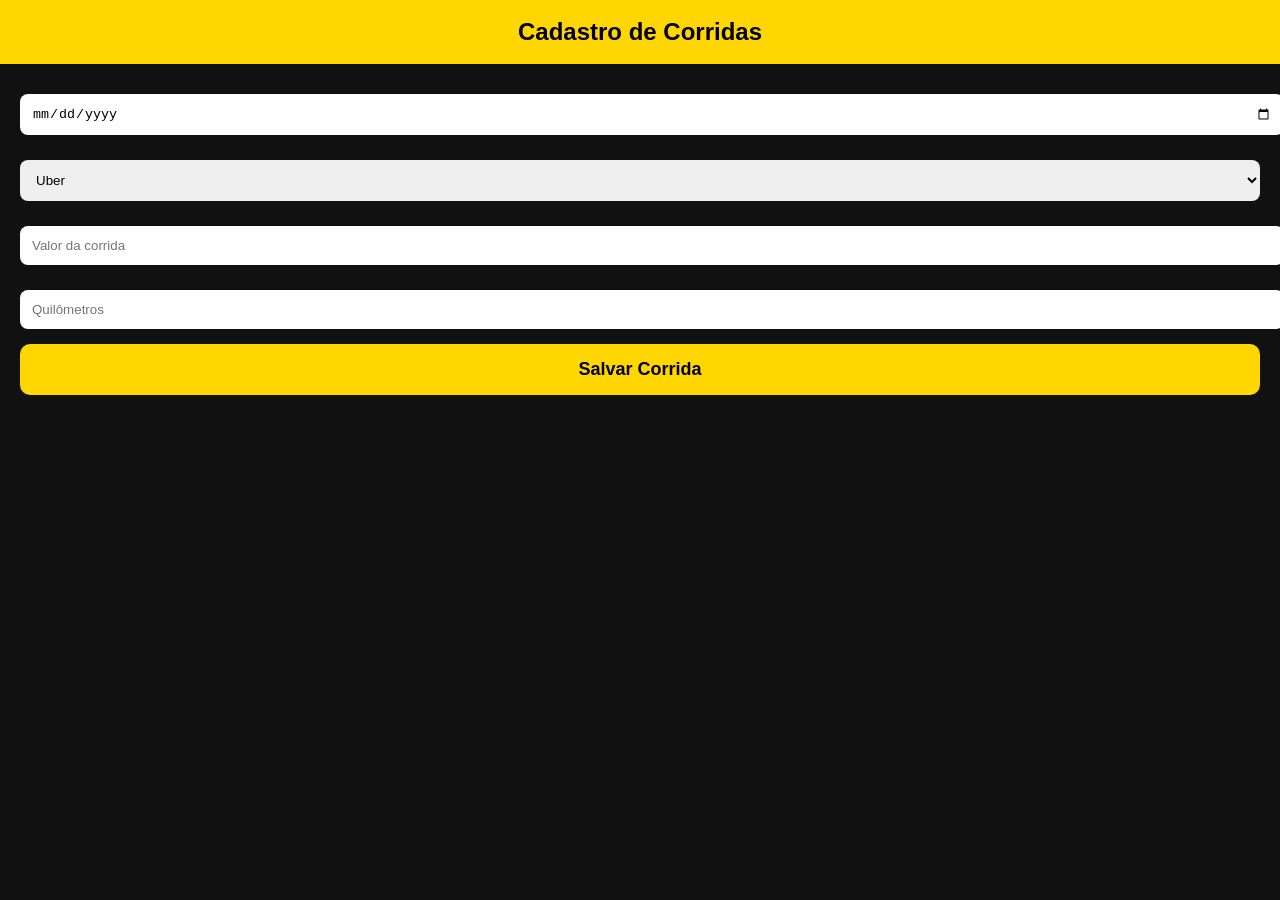
==== corridas.html @ 41228793 "Criada tela Cadastro de Corridas" ====
<!DOCTYPE html>
<html lang="pt-BR">
<head>
<meta charset="UTF-8">
<meta name="viewport" content="width=device-width, initial-scale=1">
<title>Cadastro de Corridas</title>

<link rel="stylesheet" href="css/style.css">

<style>
.container{
padding:20px;
}

input,select{
width:100%;
padding:12px;
margin-top:10px;
margin-bottom:15px;
border-radius:8px;
border:none;
}

button{
width:100%;
padding:15px;
background:#FFD600;
border:none;
font-size:18px;
font-weight:bold;
border-radius:10px;
}
</style>

</head>

<body>

<header>Cadastro de Corridas</header>

<div class="container">

<input type="date">

<select>
<option>Uber</option>
<option>99</option>
<option>InDrive</option>
<option>Maxim</option>
<option>Mcar</option>
<option>Particular</option>
</select>

<input type="number" placeholder="Valor da corrida">

<input type="number" placeholder="Quilômetros">

<button>Salvar Corrida</button>

</div>

</body>
</html>
---- css/style.css ----
body{
    margin:0;
    font-family:Arial,sans-serif;
    background:#111;
    color:white;
}

header{
    background:#FFD600;
    color:#000;
    padding:18px;
    text-align:center;
    font-size:24px;
    font-weight:bold;
}

.card{
    background:#1f1f1f;
    margin:15px;
    padding:20px;
    border-radius:15px;
}

.botao{
    background:#FFD600;
    color:#000;
    padding:15px;
    border-radius:12px;
    text-decoration:none;
    display:block;
    text-align:center;
    font-weight:bold;
}
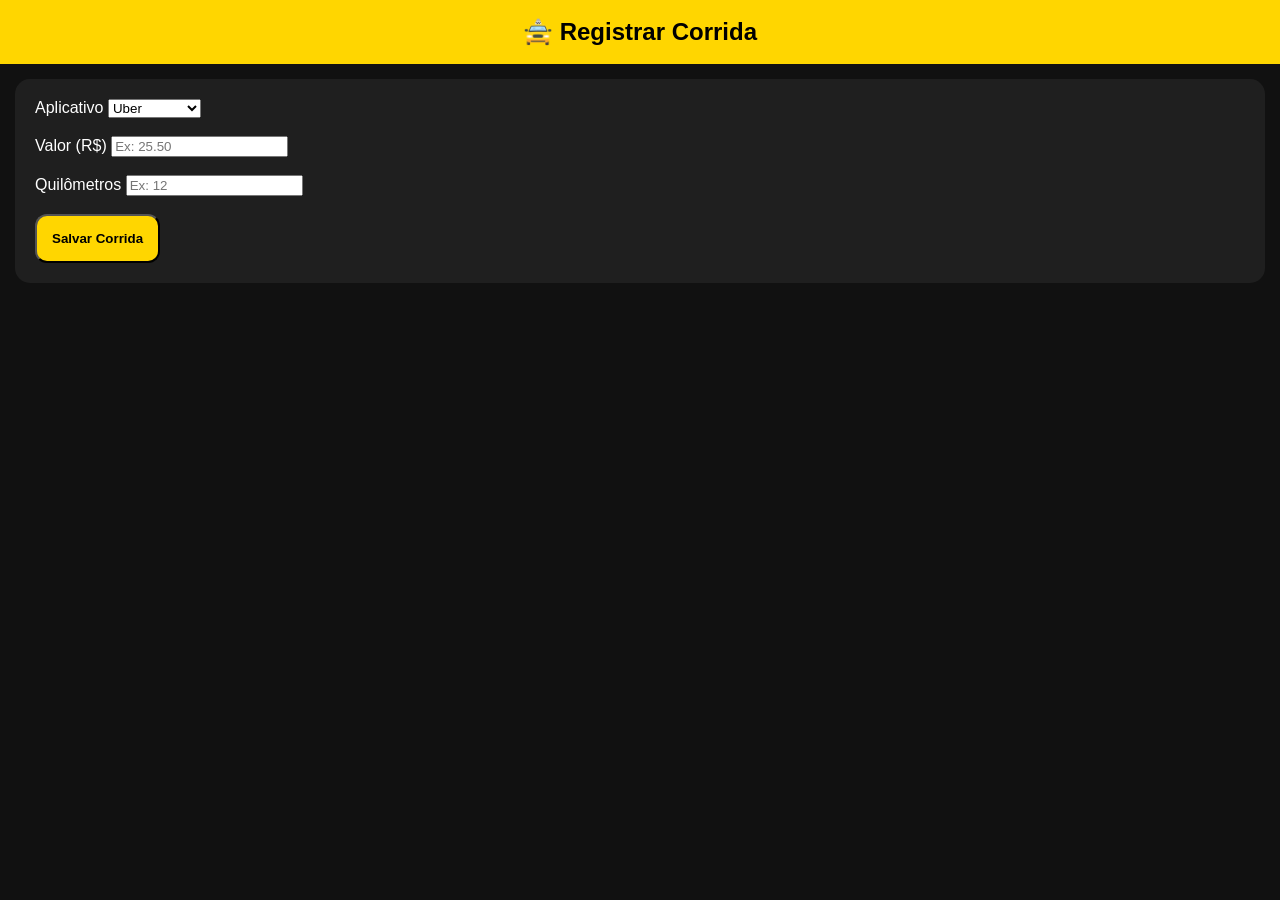
==== commit c9de5cac: "Cadastro de corridas funcional" ====
--- a/corridas.html
+++ b/corridas.html
@@ -3,61 +3,76 @@
 <head>
 <meta charset="UTF-8">
 <meta name="viewport" content="width=device-width, initial-scale=1">
-<title>Cadastro de Corridas</title>
+<title>Registrar Corrida</title>
 
 <link rel="stylesheet" href="css/style.css">
-
-<style>
-.container{
-padding:20px;
-}
-
-input,select{
-width:100%;
-padding:12px;
-margin-top:10px;
-margin-bottom:15px;
-border-radius:8px;
-border:none;
-}
-
-button{
-width:100%;
-padding:15px;
-background:#FFD600;
-border:none;
-font-size:18px;
-font-weight:bold;
-border-radius:10px;
-}
-</style>
+<script src="js/app.js"></script>
 
 </head>
 
 <body>
 
-<header>Cadastro de Corridas</header>
+<header>🚖 Registrar Corrida</header>
 
-<div class="container">
+<div class="card">
 
-<input type="date">
+<label>Aplicativo</label>
 
-<select>
+<select id="app">
 <option>Uber</option>
 <option>99</option>
+<option>Mcar</option>
+<option>Maxim</option>
 <option>InDrive</option>
-<option>Maxim</option>
-<option>Mcar</option>
 <option>Particular</option>
+<option>iFood Carro</option>
 </select>
 
-<input type="number" placeholder="Valor da corrida">
+<br><br>
 
-<input type="number" placeholder="Quilômetros">
+<label>Valor (R$)</label>
 
-<button>Salvar Corrida</button>
+<input
+id="valor"
+type="number"
+placeholder="Ex: 25.50">
+
+<br><br>
+
+<label>Quilômetros</label>
+
+<input
+id="km"
+type="number"
+placeholder="Ex: 12">
+
+<br><br>
+
+<button
+class="botao"
+onclick="salvarCorrida()">
+Salvar Corrida
+</button>
 
 </div>
 
+<script>
+
+function salvarCorrida(){
+
+const valor=document.getElementById("valor").value;
+
+const km=document.getElementById("km").value;
+
+registrarCorrida(valor,km);
+
+alert("Corrida salva com sucesso!");
+
+window.location="dashboard.html";
+
+}
+
+</script>
+
 </body>
 </html>
